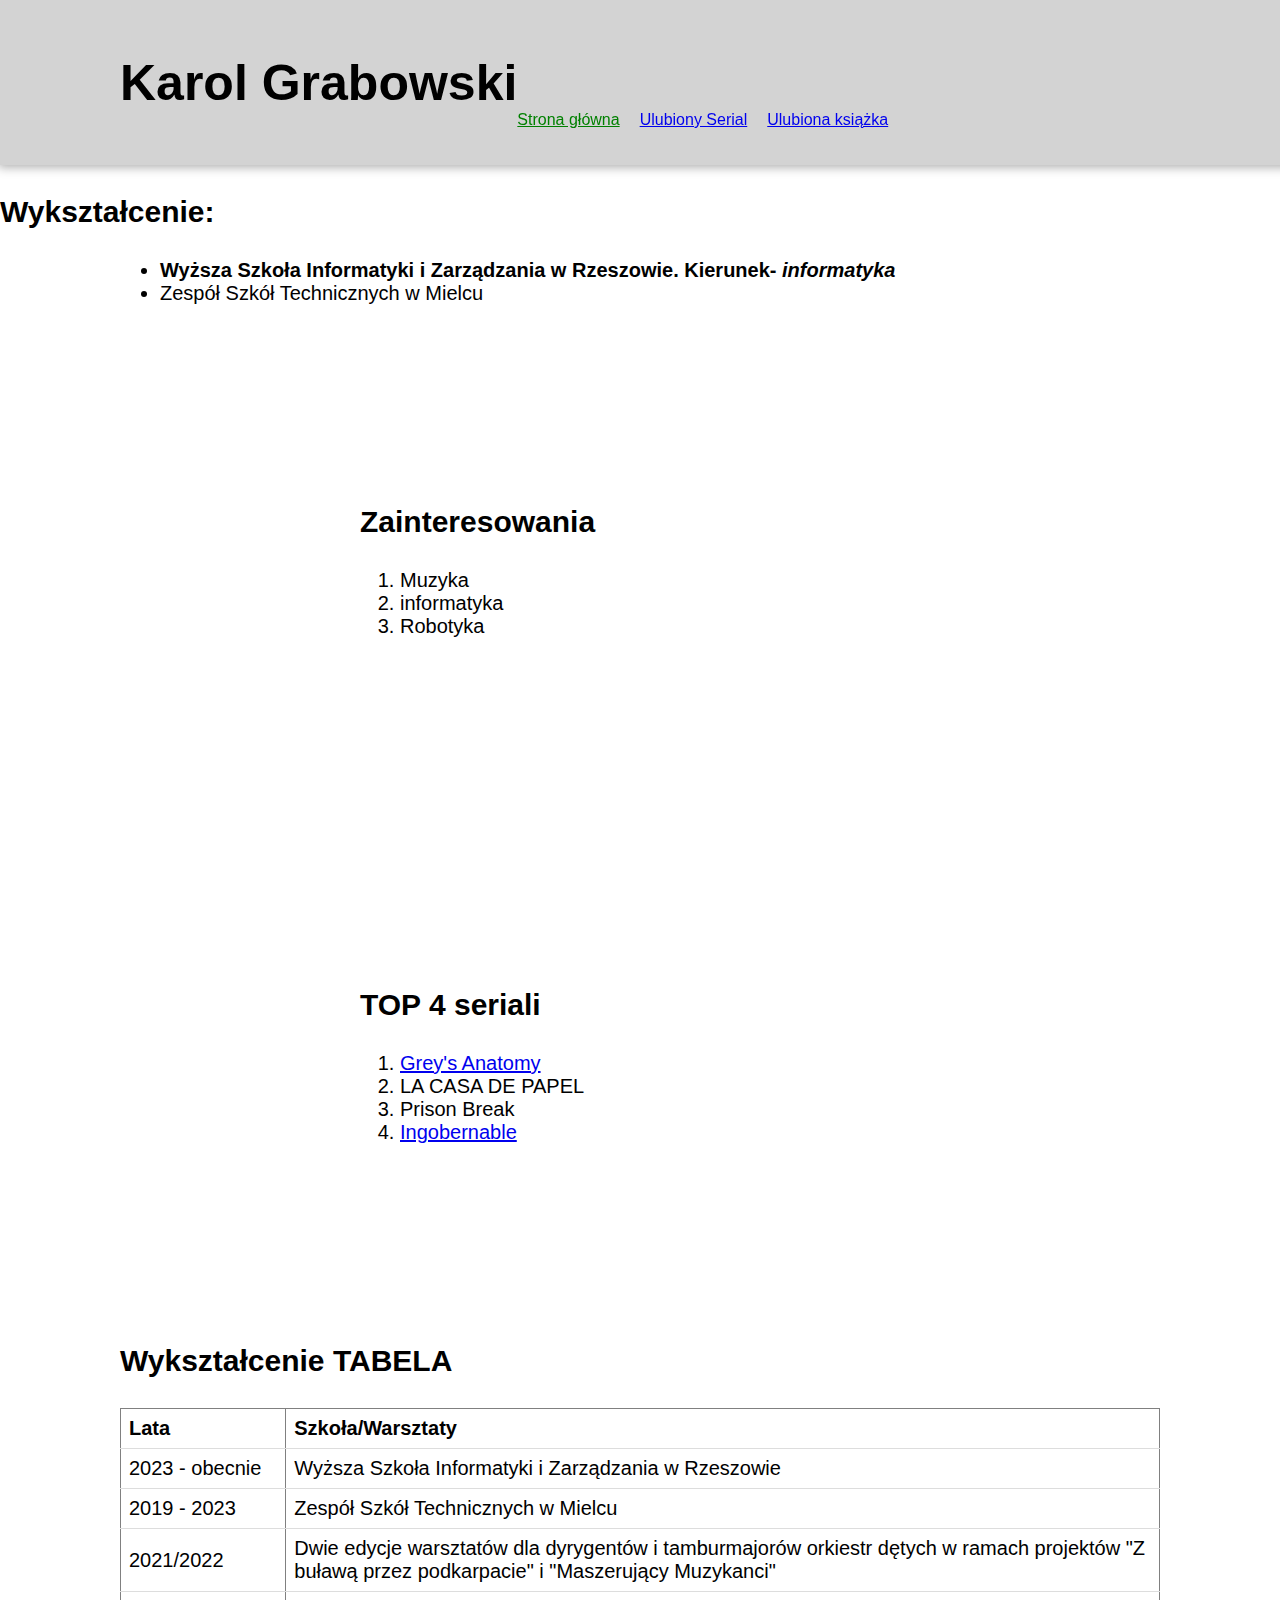
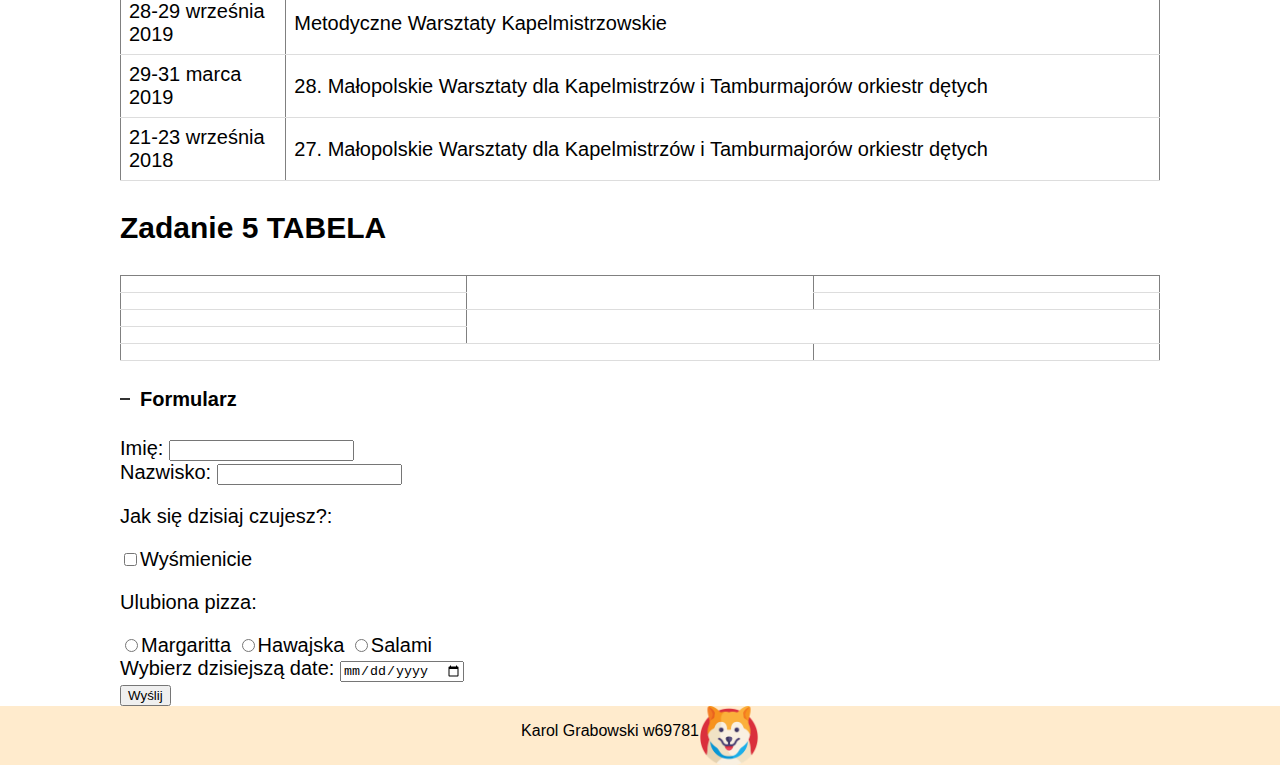
==== Lab2/index.html @ afa33b33 "lab2" ====
<!DOCTYPE html>
<html lang="pl">
<head>
    <meta charset="UTF-8">
    <meta name="viewport" content="width=device-width, initial-scale=1.0">
    <link rel="stylesheet" href="css/style.css">

    
    <title>My Website</title>
</head>
<body>
    <header>
        <h1>Karol Grabowski</h1>
        <p><a href="index.html" class="highlighted-link">Strona główna</a></p>
        <p><a href="seriale.html">Ulubiony Serial</a></p>
        <p><a href="ksiazka.html">Ulubiona książka</a></p>
    </header>
    <nav>
        <h3>Wykształcenie:</h3>
    </nav>
    <section>
        <ul>
            <li><b>Wyższa Szkoła Informatyki i Zarządzania w Rzeszowie. Kierunek- <i>informatyka</i></b></li>
            <li>Zespół Szkół Technicznych w Mielcu</li>
          </ul>
          <article class="article-element">
            <h3>Zainteresowania</h3>
            <ol>
              <li>Muzyka</li>
              <li>informatyka</li>
              <li>Robotyka</li>
            </ol>
          </article>
          <article class="article-element">
            <h3>TOP 4 seriali</h3>
          <ol>
            <li><a href="https://www.disneyplus.com/pl-pl/series/greys-anatomy-chirurdzy/6P4ZI3bWwSDj">Grey's Anatomy</a></li>
            <li>LA CASA DE PAPEL</li>
            <li>Prison Break</li>
            <li> <a href="https://www.filmweb.pl/serial/Nieposkromiona-2017-779796">Ingobernable</a></li>
          </ol>
          </article>
          
          <aside>
            <h3>Wykształcenie TABELA</h3>
          <table border="1">
            <tr>
              <td><b>Lata</b></td>
              <td><b>Szkoła/Warsztaty</b></td>
            </tr>
            <tr>
              <td>2023 - obecnie</td>
              <td>Wyższa Szkoła Informatyki i Zarządzania w Rzeszowie</td>
            </tr>
            <tr>
              <td>2019 - 2023</td>
              <td>Zespół Szkół Technicznych w Mielcu</td>
            </tr>
            <tr>
              <td>2021/2022</td>
              <td>Dwie edycje warsztatów dla dyrygentów i tamburmajorów orkiestr dętych w ramach projektów "Z buławą przez podkarpacie" i "Maszerujący Muzykanci"</td>
            </tr>
            <tr>
              <td>28-29 września 2019</td>
              <td>Metodyczne Warsztaty Kapelmistrzowskie</td>
            </tr>
            <tr>
              <td>29-31 marca 2019</td>
              <td>28. Małopolskie Warsztaty dla Kapelmistrzów i Tamburmajorów orkiestr dętych</td>
            </tr>
            <tr>
              <td>21-23 września 2018</td>
              <td>27. Małopolskie Warsztaty dla Kapelmistrzów i Tamburmajorów orkiestr dętych</td>
            </tr>
          </table>
          <h3>Zadanie 5 TABELA</h3>
          <table border="1"">
                <tr>
                    <td> </td>
                    <td rowspan="2"> </td>
                    <td> </td>
                </tr>
                <tr>
                    <td></td>
                    <td></td>
                </tr>
                <tr>
                    <td></td>
                    <td colspan="2" rowspan="2"></td>
                </tr>
                <tr>
                    <td></td>
                </tr>
                <tr>
                    <td colspan="2"></td>
                    <td></td>
                </tr>
        </table>
          </aside>
          
    <h4>Formularz</h4>
    
    
    <form>
        <div>
            <label for="imie">Imię:</label>
            <input type="text" id="imie" name="imie" required>
        </div>
        
        <div>
            <label for="nazwisko">Nazwisko:</label>
            <input type="text" id="nazwisko" name="nazwisko" required>
        </div>
        
        <div>
            <p>Jak się dzisiaj czujesz?:</p>
            <label>
                <input type="checkbox" name="opcja1" value="opcja1">Wyśmienicie
            </label>
        </div>
        
        <div>
            <p>Ulubiona pizza: </p>
            <label>
                <input type="radio" name="opcja2" value="opcja2_1">Margaritta
            </label>
            <label>
                <input type="radio" name="opcja2" value="opcja2_2">Hawajska
            </label>
            <label>
                <input type="radio" name="opcja2" value="opcja2_3">Salami
            </label>
        </div>
        
        <div>
            <label for="data">Wybierz dzisiejszą date:</label>
            <input type="date" id="data" name="data">
        </div>
        
        <button type="submit">Wyślij</button>
    </form>
      </section>
    <footer>
      <p>Karol Grabowski w69781</p>
      <img src="dog.png" alt="piesek" >
    </footer>
    
</body>
</html>
---- Lab2/css/style.css ----
body{
    margin: 0;
    padding: 0;
    font-family:"Inter", sans-serif;
    box-sizing: border-box;
}
h1{
    font-size:50px;
    position:sticky;
}
h3{
    font-size: 30px;
}
header{
    position: sticky;
    width: 100%;
    background-color: lightgrey;
    top: 0;
    left: 0;
    display: flex;
    align-items: flex-end;
    box-shadow: 0 0 10px 2px #aaa;
    padding: 20px 120px;
    z-index: 100;
    
}
.highlighted-link {
color: green; 
}

header p {
    display: inline; 
    margin-right: 20px; 
    justify-content: flex-end;
}
article, section {
    display: block; 
    margin: 0 120px 0 120px;
    font-size: 20px; 
}

article {
    position: relative; 
    display: inline-block;
    flex-direction: row; 
    align-items: center; 
    justify-content: center;
    padding: 150px 120px; 
}
.article-element{
    width: 50%;
}
footer{
    text-align: center;
    font-family: 'Lucida Sans', 'Lucida Sans Regular', 'Lucida Grande', 'Lucida Sans Unicode', Geneva, Verdana, sans-serif;
    display: flex;
    justify-content: center;
    background-color: blanchedalmond;

}
img{
    width: 60px;
    height: 60px;
}
table {
    width: 100%; 
    height: 100%;
    border-collapse: collapse; 
}

th, td {
    padding: 8px; 
    text-align: left; 
    border-bottom: 1px solid #ddd; 
}

tr:hover {
    background-color: #f5f5f5;
}

th {
    background-color: #f2f2f2;
    color: #333; 
}
h4 {
    position: relative; 
    padding-left: 20px; 
}

h4::after {
    content: ''; 
    position: absolute;
    top: 50%;
    left: 0; 
    width: 10px;
    height: 2px;
    background-color: #333;
    transform: translateY(-50%);
}
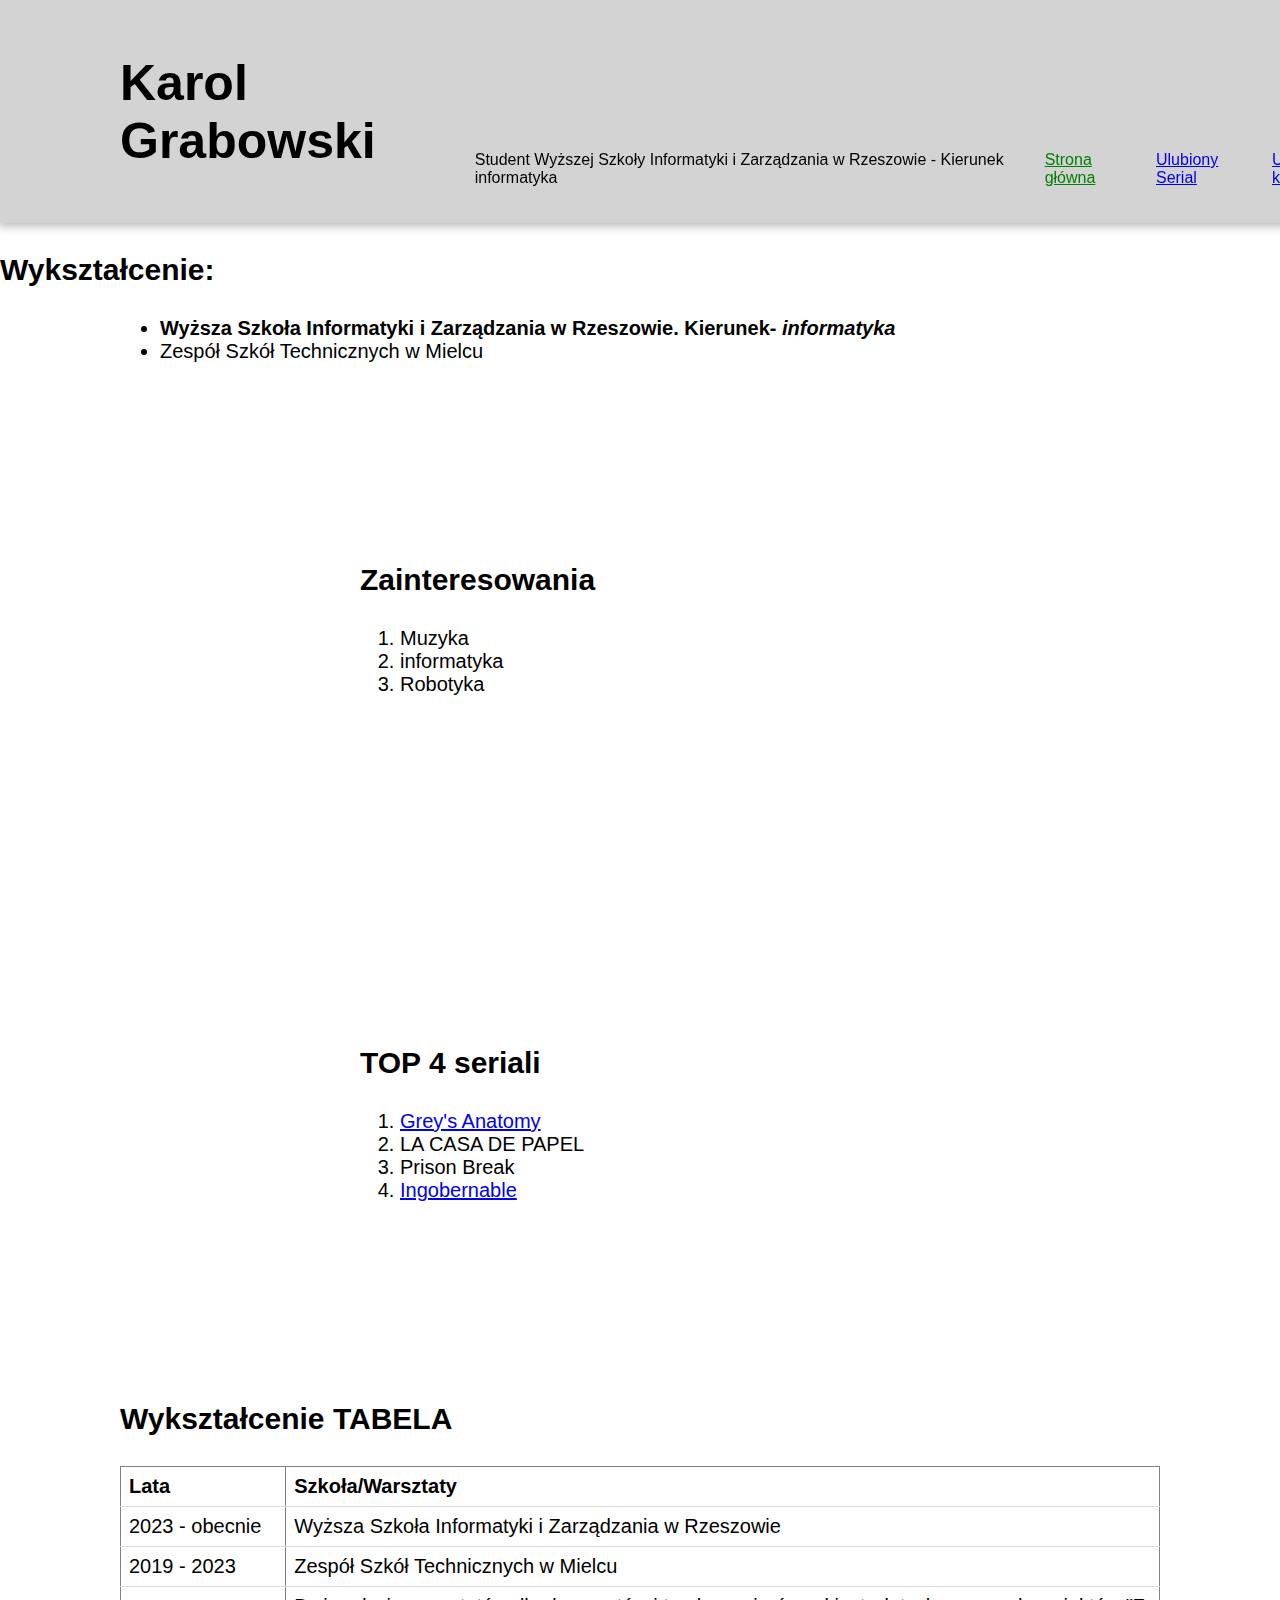
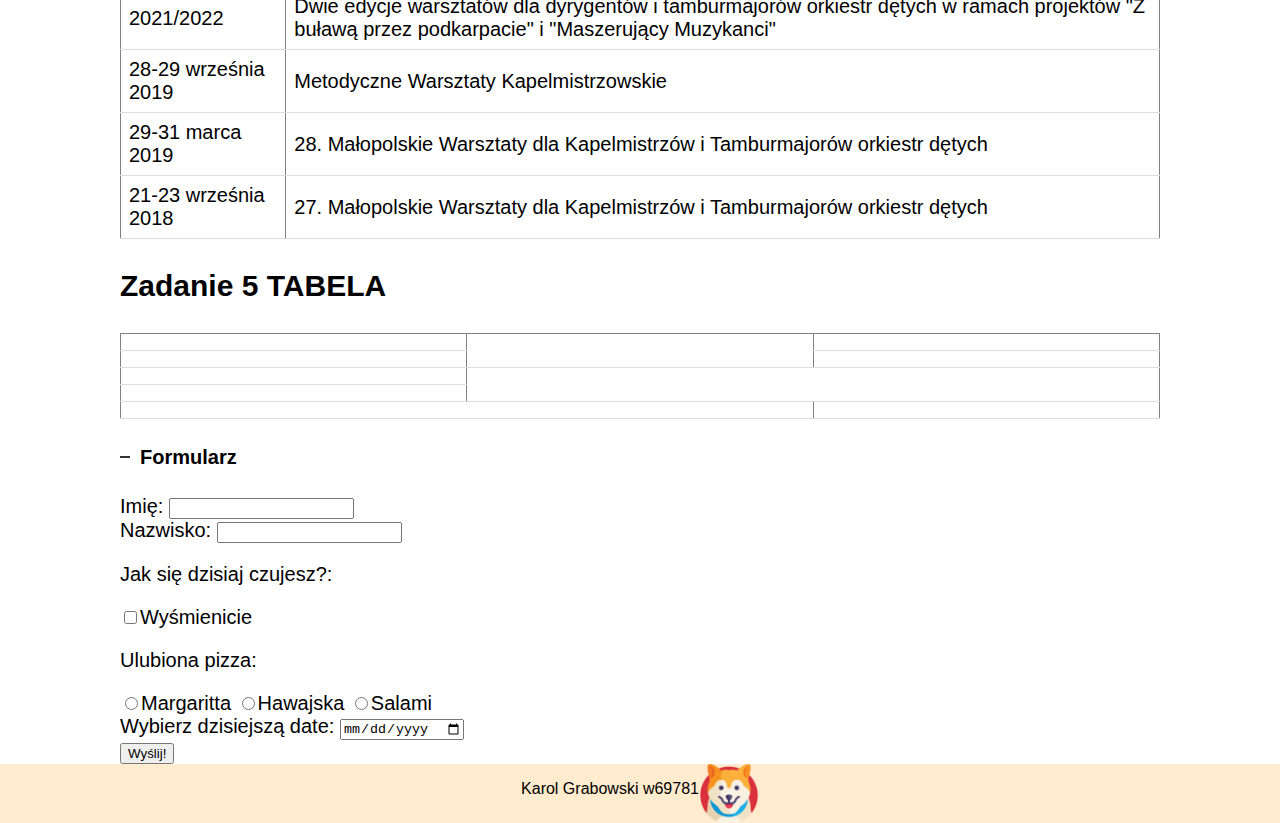
==== commit fadba252: "LAB2 CSS" ====
--- a/Lab2/index.html
+++ b/Lab2/index.html
@@ -11,6 +11,7 @@
 <body>
     <header>
         <h1>Karol Grabowski</h1>
+        <p>Student Wyższej Szkoły Informatyki i Zarządzania w Rzeszowie - Kierunek informatyka</p>
         <p><a href="index.html" class="highlighted-link">Strona główna</a></p>
         <p><a href="seriale.html">Ulubiony Serial</a></p>
         <p><a href="ksiazka.html">Ulubiona książka</a></p>
@@ -137,7 +138,7 @@
             <input type="date" id="data" name="data">
         </div>
         
-        <button type="submit">Wyślij</button>
+        <button type="submit">Wyślij!</button>
     </form>
       </section>
     <footer>
--- a/Lab2/css/style.css
+++ b/Lab2/css/style.css
@@ -35,16 +35,19 @@
 }
 article, section {
     display: block; 
-    margin: 0 120px 0 120px;
+    margin-top: 0; 
+    margin-bottom: 0; 
+    margin-left: 120px; 
+    margin-right: 120px; 
     font-size: 20px; 
 }
 
 article {
     position: relative; 
-    display: inline-block;
+    display: fixed;
     flex-direction: row; 
-    align-items: center; 
-    justify-content: center;
+    align-items: right; 
+    justify-content: right;
     padding: 150px 120px; 
 }
 .article-element{
